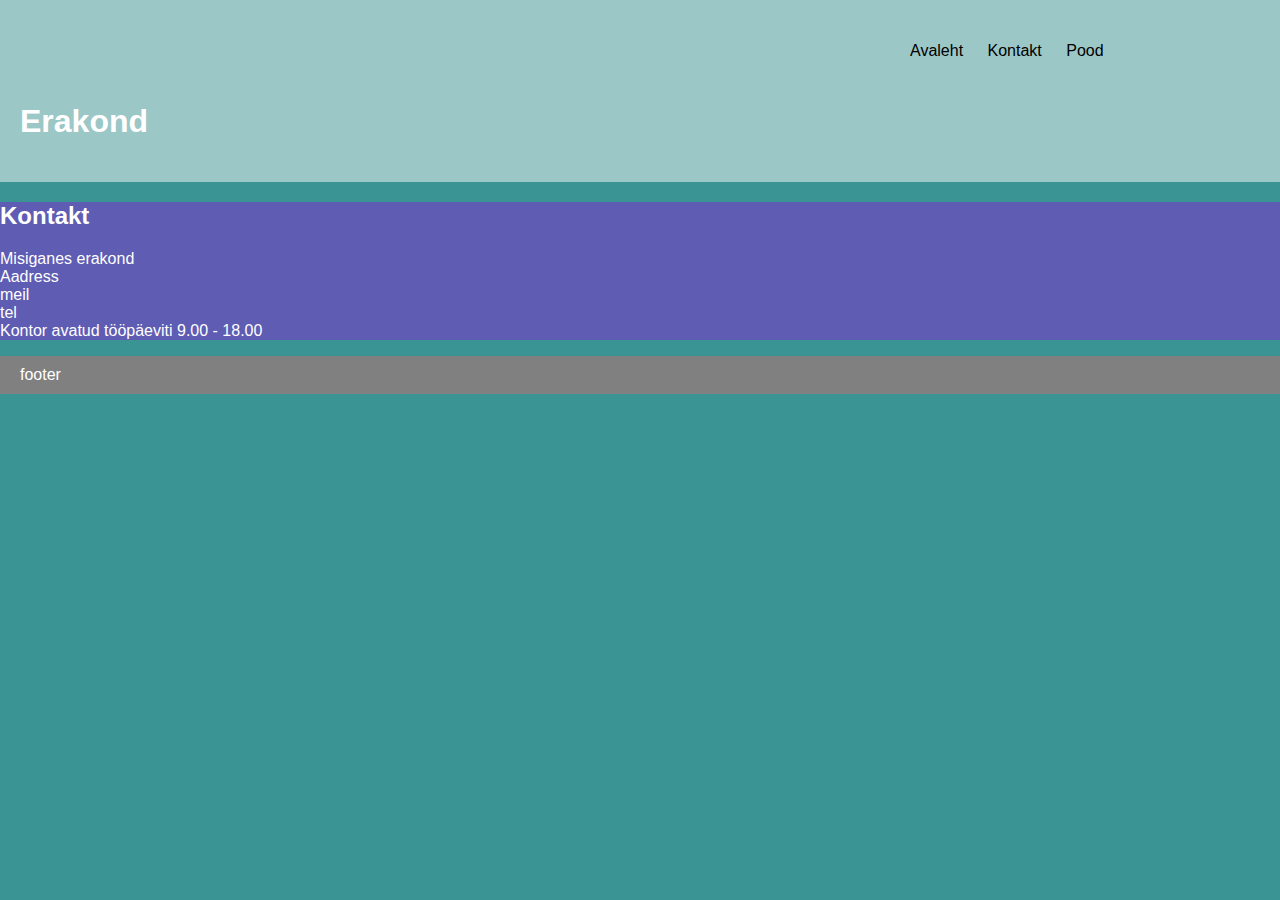
==== kontakt.html @ 1c88ee71 "Add files via upload" ====
<!DOCTYPE html>
<html lang="en">
<head>
    <meta charset="UTF-8">
    <title>Erakond</title>
    <link rel="stylesheet" href="style.css">
</head>
<body>
    <header>
        <nav>
            <ul>
                <li><a href="index.html">Avaleht</li></a>
                <li><a href="kontakt.html">Kontakt</li></a>
                <li><a href="pood.html">Pood</li></a>
            </ul>                        
        </nav>
        <h1>Erakond</h1>
    </header>
    <section>
        <h2>Kontakt</h2>
        <p>Misiganes erakond<br>
        Aadress<br> meil<br> tel<br>Kontor avatud tööpäeviti 9.00 - 18.00</p>
    </section>
    <footer>footer</footer>
</body>
</html>
---- style.css ----
body {
    background: rgb(58, 148, 148);
    color:white;
    font-family: Arial, Helvetica, sans-serif;
    margin: 0;
    padding: 0;
}
header {
    background:rgb(156, 199, 199);
    padding:20px;
}
section {
   background: rgb(94, 92, 179);
   padding:0;
   margin:0;
}
div {
   display:inline-block;

}
ul {
   margin:0;
   padding: 0;
   list-style-type:none;
   margin-left: 70%;
   padding:12px;
}
li {
   display:inline-block;
   margin:10px;
}
a {
    text-decoration: none;
    color:black
}
#nav {
    float:left;
    background: rgb(21, 148, 165);
    overflow: hidden;
    height:800px;
}
#nav a {
    padding: 8px 16px;
    text-decoration: none;
    font-size: 18px;
    color: #000000;
    display: block;
}
#nav a:hover {
    color:#555;
    background-color: white;
} 
.põhiosa {
    margin-left:40px;
    width:60%;
    padding-top:0;
    padding-left: 10px;
    padding-right: 10px;

}
#uudised {
    color:black;
    float:right;
    padding:15px;
    position: absolute;
    right:0;
    background-color:rgb(151, 116, 116) ;
    height:700px ;
    width:350px;
}
footer {
    background: grey;
    padding:10px 20px;    
}
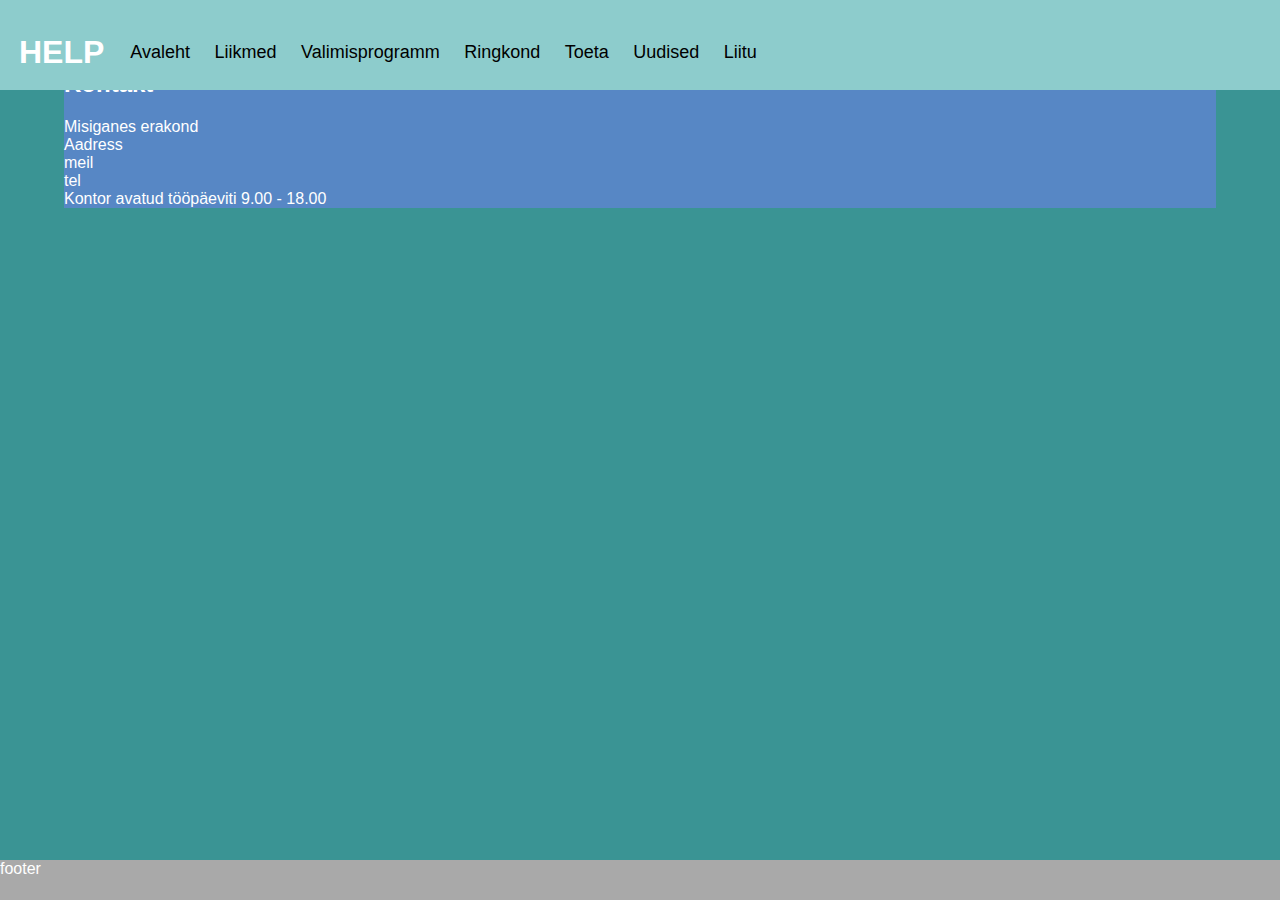
==== commit 853c5b7a: "Update kontakt.html" ====
--- a/kontakt.html
+++ b/kontakt.html
@@ -7,14 +7,28 @@
 </head>
 <body>
     <header>
-        <nav>
-            <ul>
-                <li><a href="index.html">Avaleht</li></a>
-                <li><a href="kontakt.html">Kontakt</li></a>
-                <li><a href="pood.html">Pood</li></a>
-            </ul>                        
-        </nav>
-        <h1>Erakond</h1>
+        <table>
+            <tr>
+                <td>
+                    <h1>HELP</h1>
+                </td>
+                <td>
+                    <ul>
+                        <li><a href="index.html">Avaleht</li></a>
+                        <li><a href="kontakt.html">Liikmed</li></a>
+                        <li><a href="programm.html">Valimisprogramm</a><br></li>
+                        <li><a href="ringkond.html">Ringkond</a><br></li>
+                        <li><a href="#">Toeta</a></li>
+                        <li><a href="uudised.html">Uudised</li></a>
+                        <li><a href="#">Liitu</a></li>
+                    </ul>         
+                </td>
+            </tr>
+        
+        <!--<nav>-->
+                           
+        <!--</nav>-->
+        </table>
     </header>
     <section>
         <h2>Kontakt</h2>
@@ -23,4 +37,4 @@
     </section>
     <footer>footer</footer>
 </body>
-</html>+</html>
--- a/style.css
+++ b/style.css
@@ -6,38 +6,51 @@
     padding: 0;
 }
 header {
-    background:rgb(156, 199, 199);
-    padding:20px;
+   background:rgb(141, 204, 204);
+    padding:10px 16px;
+    position:fixed;
+    top:0;
+    width:100%;  
+    height:70px;
 }
+
 section {
-   background: rgb(94, 92, 179);
-   padding:0;
-   margin:0;
+    background: rgb(87, 135, 197);
+    margin-left:5%;
+    margin-right:5%;
+    margin-top:70px;
 }
 div {
-   display:inline-block;
-
+    display:inline-block;
+    overflow: auto;
+    padding-bottom: 25px;
 }
 ul {
-   margin:0;
-   padding: 0;
-   list-style-type:none;
-   margin-left: 70%;
-   padding:12px;
+    list-style-type:none;
+    padding:12px;
+    background-position-x: right;
+    margin: 0;
 }
 li {
-   display:inline-block;
-   margin:10px;
+    display:inline-block;
+    margin:10px;
 }
 a {
     text-decoration: none;
-    color:black
+    color:black;
+    font-size: 18px;
 }
-#nav {
+a:hover {
+    color:rgb(253, 245, 245);
+    background-color: rgb(12, 6, 6);
+}
+
+/*#nav {
     float:left;
-    background: rgb(21, 148, 165);
+    background: lightgray;
     overflow: hidden;
-    height:800px;
+    margin:0;
+    padding:0;
 }
 #nav a {
     padding: 8px 16px;
@@ -47,28 +60,27 @@
     display: block;
 }
 #nav a:hover {
-    color:#555;
-    background-color: white;
-} 
+    color:rgb(255, 255, 255);
+    background-color: #555;
+} */
 .põhiosa {
-    margin-left:40px;
-    width:60%;
+    width:80%;
     padding-top:0;
-    padding-left: 10px;
-    padding-right: 10px;
-
+    padding:20px;
 }
 #uudised {
     color:black;
-    float:right;
-    padding:15px;
-    position: absolute;
-    right:0;
-    background-color:rgb(151, 116, 116) ;
-    height:700px ;
-    width:350px;
+    position:relative;
+    padding:20px;
+    background-color:white ;
+    height:100%;
+    
 }
 footer {
-    background: grey;
-    padding:10px 20px;    
+    background: darkgray;
+    position: fixed;
+    left: 0;
+    bottom:0;
+    width: 100%;
+    height:40px;
 }
